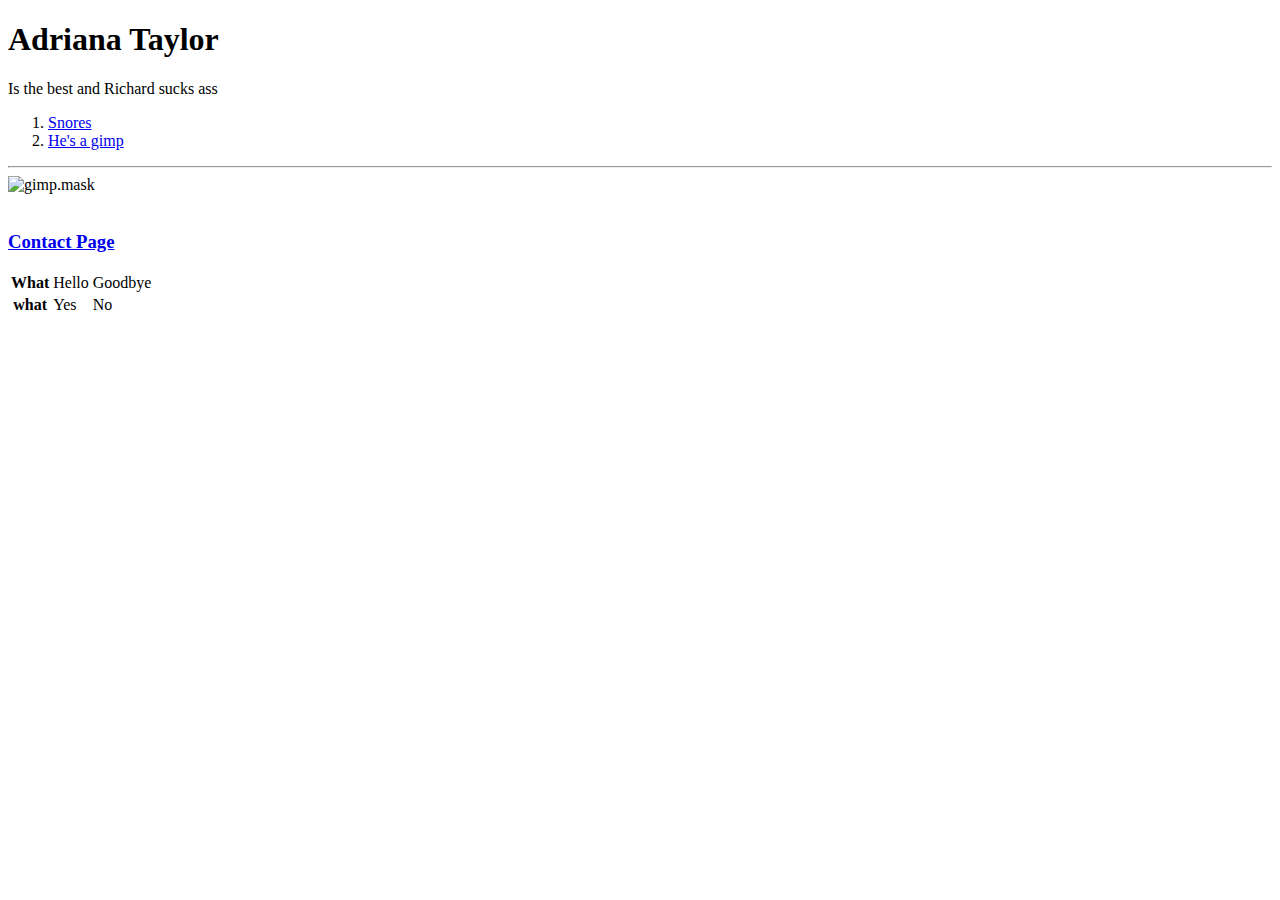
==== index.html @ be03093b "Add files via upload" ====
<!DOCTYPE html>
<html lang="en">
<head>
    <meta charset="UTF-8">
    <title>Adriana's Website</title>
</head>
<body>
    <h1>Adriana Taylor</h1>
    <p>Is the best and Richard sucks ass</p>
    <ol title="Reasons why Richard sucks ass">
        <li><a href="https://www.nhs.uk/conditions/snoring/">Snores</li></a>
        <li><a href="C:\Users\adria\OneDrive\Documents\Web Dev\html personal site\first task\images\V\web dev 1\other.html">He's a gimp</li></a>
        </ol>
    </ol>
    <hr>
     <img scr="images/download.jpg" alt="gimp.mask"/>
     <br>
     <br>
     <h3><a href="C:\Users\adria\OneDrive\Documents\Web Dev\html personal site\first task\images\V\web dev 1\contact.html">Contact Page</a></h3>
  <table>
    <tr>
        <th>What</th>
        <td>Hello</td>
        <td>Goodbye</td>
    </tr>
    <tr>
        <th>what</th>
        <td>Yes</td>
        <td>No</td>
    </tr>
  </table>
</body>
</html>
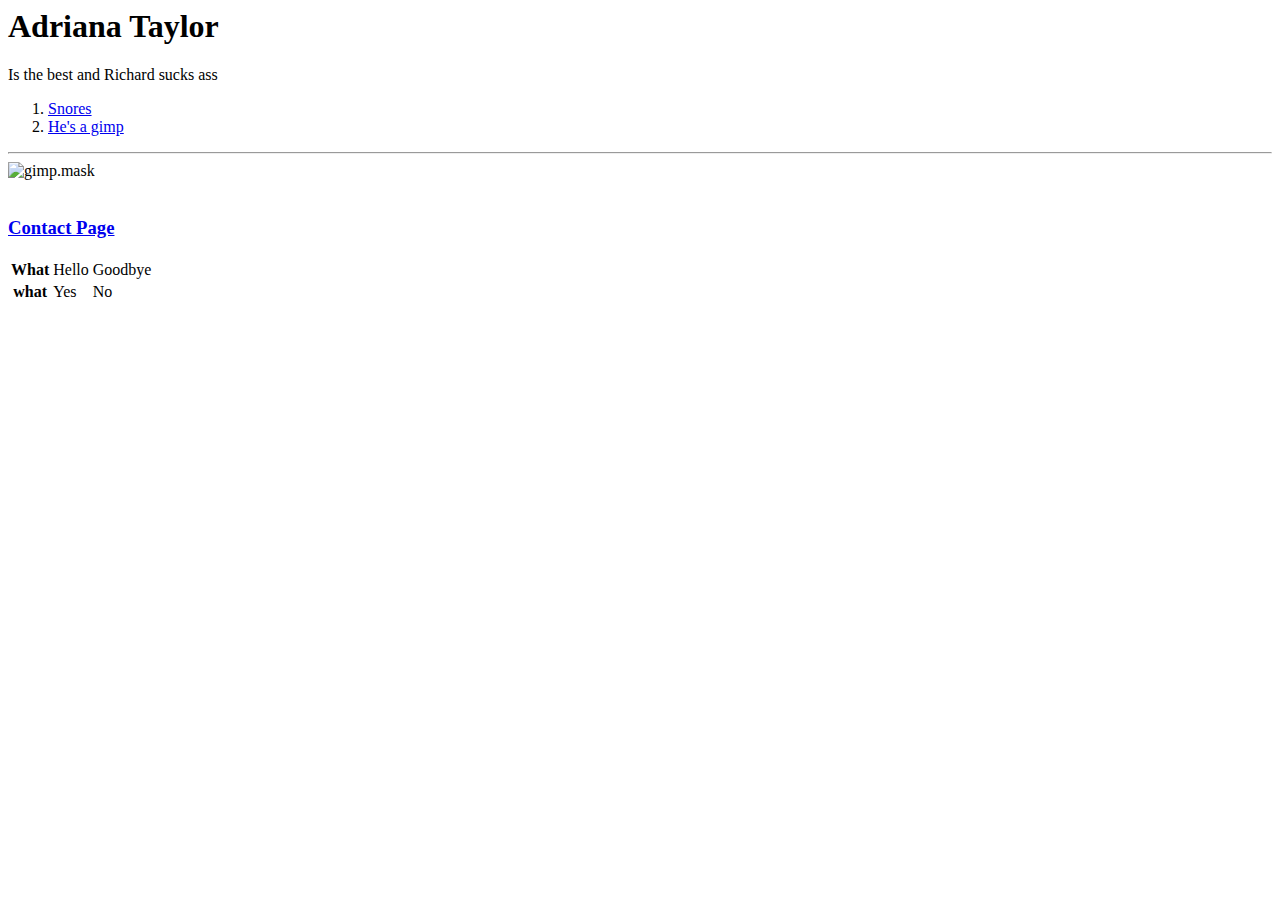
==== commit 89f77f00: "Update index.html" ====
--- a/index.html
+++ b/index.html
@@ -1,4 +1,4 @@
-<!DOCTYPE html>
+
 <html lang="en">
 <head>
     <meta charset="UTF-8">
@@ -8,7 +8,7 @@
     <h1>Adriana Taylor</h1>
     <p>Is the best and Richard sucks ass</p>
     <ol title="Reasons why Richard sucks ass">
-        <li><a href="https://www.nhs.uk/conditions/snoring/">Snores</li></a>
+        <li><a href="https://www.nhs.uk/conditions/snoring/" target="__blank">Snores</li></a>
         <li><a href="C:\Users\adria\OneDrive\Documents\Web Dev\html personal site\first task\images\V\web dev 1\other.html">He's a gimp</li></a>
         </ol>
     </ol>
@@ -30,4 +30,4 @@
     </tr>
   </table>
 </body>
-</html>+</html>
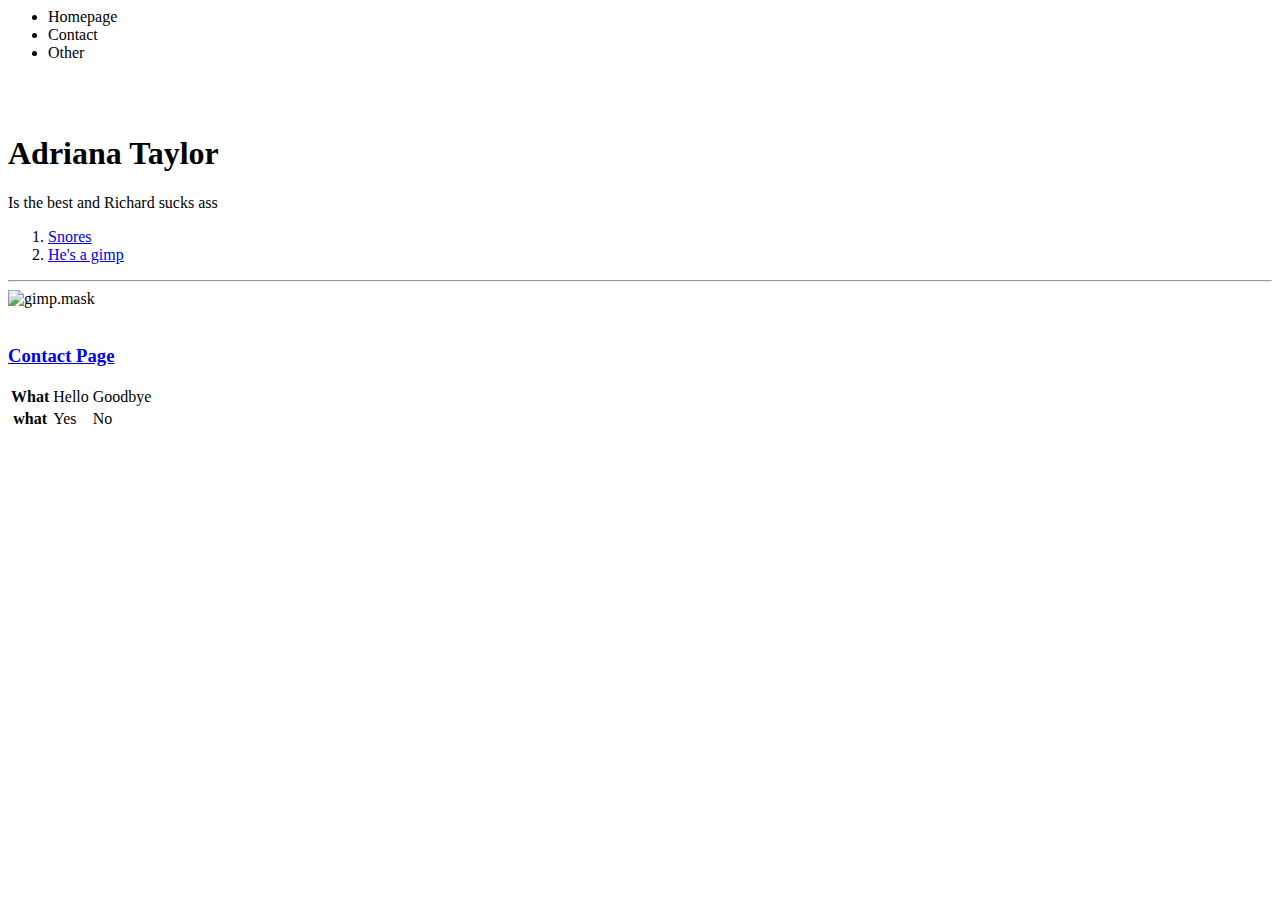
==== commit 93ed4aa9: "nav bar" ====
--- a/index.html
+++ b/index.html
@@ -3,8 +3,16 @@
 <head>
     <meta charset="UTF-8">
     <title>Adriana's Website</title>
-</head>
+    <link rel="stylesheet" href="C:\Users\adria\OneDrive\Documents\Web Dev\html personal site\first task\images\V\web dev 1\css\styles.css">
+    <link rel="preconnect" href="https://fonts.googleapis.com"><link rel="preconnect" href="https://fonts.gstatic.com" crossorigin><link href="https://fonts.googleapis.com/css2?family=Roboto:wght@100&display=swap" rel="stylesheet">
 <body>
+    <ul>
+        <li><a href="index.html"></a>Homepage</li>
+        <li><a href="contact.html"></a>Contact</li>
+        <li><a href="other.html"></a>Other</li>
+    </ul>
+    <br>
+    <br>
     <h1>Adriana Taylor</h1>
     <p>Is the best and Richard sucks ass</p>
     <ol title="Reasons why Richard sucks ass">
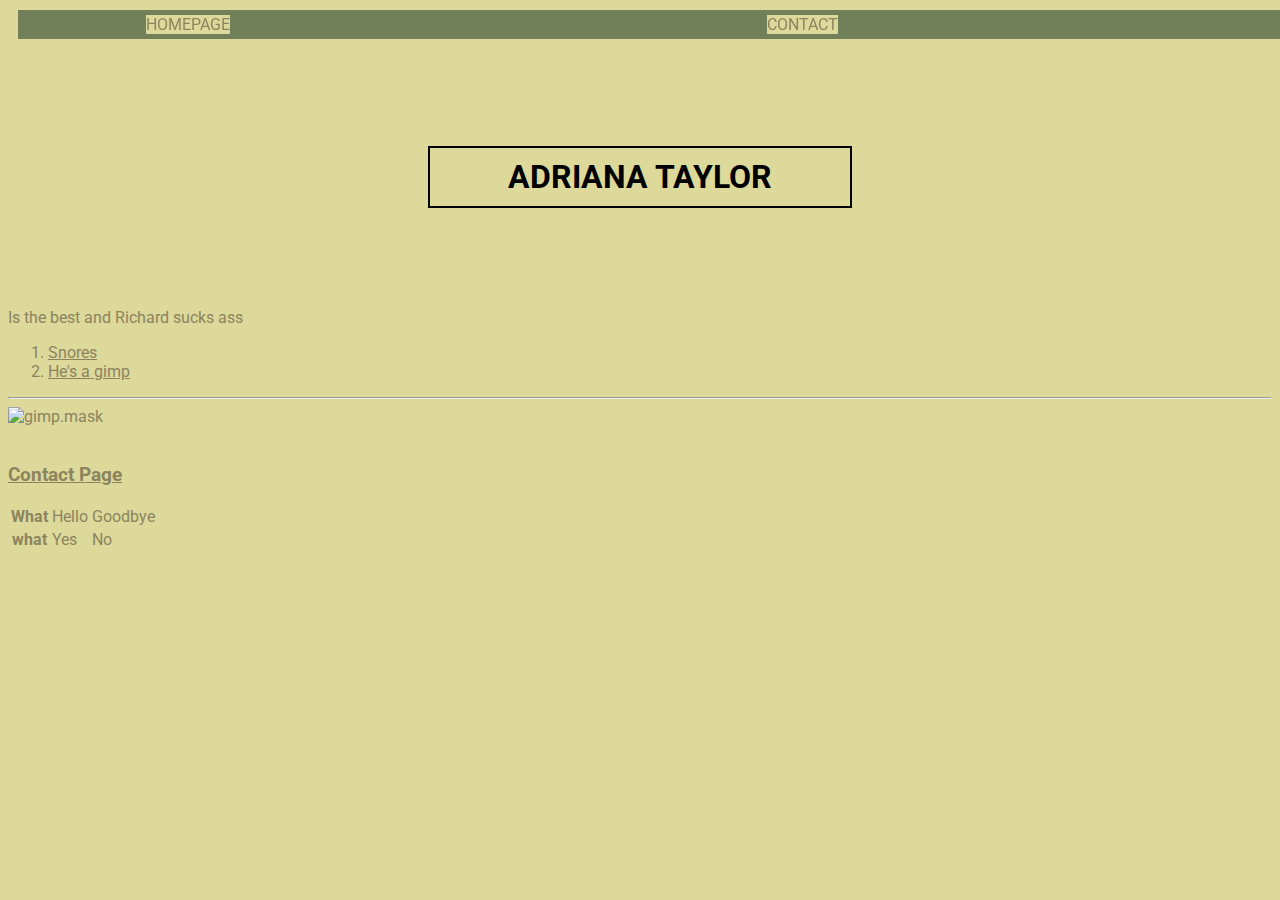
==== commit 6374ac31: "Update index.html" ====
--- a/index.html
+++ b/index.html
@@ -3,7 +3,7 @@
 <head>
     <meta charset="UTF-8">
     <title>Adriana's Website</title>
-    <link rel="stylesheet" href="C:\Users\adria\OneDrive\Documents\Web Dev\html personal site\first task\images\V\web dev 1\css\styles.css">
+    <link rel="stylesheet" href="styles.css">
     <link rel="preconnect" href="https://fonts.googleapis.com"><link rel="preconnect" href="https://fonts.gstatic.com" crossorigin><link href="https://fonts.googleapis.com/css2?family=Roboto:wght@100&display=swap" rel="stylesheet">
 <body>
     <ul>
--- a/styles.css
+++ b/styles.css
@@ -0,0 +1,34 @@
+
+* {
+    background-color: rgb(221, 217, 154);
+}
+ul {
+  list-style-type: none;
+  text-transform: uppercase;
+  margin: 10px;
+  padding: 10px;
+  width: 100%;
+  overflow: hidden;
+  background-color: #1d936e;
+  background-color: hsla(149, 74%, 9%, 0.5);
+  display: flex;
+  justify-content: space-between;
+  padding: 5px 10%;
+  align-items: center;
+  position: fixed;
+  top: 0 
+}
+* {
+    font-family: Roboto;
+    color: rgb(140, 132, 95);
+}
+
+h1 {
+    color:black;
+    text-transform: uppercase;
+    width: 400px;
+    margin: 100px auto;
+    text-align: center;
+    border: solid black 2px;
+    padding: 10px;
+}
